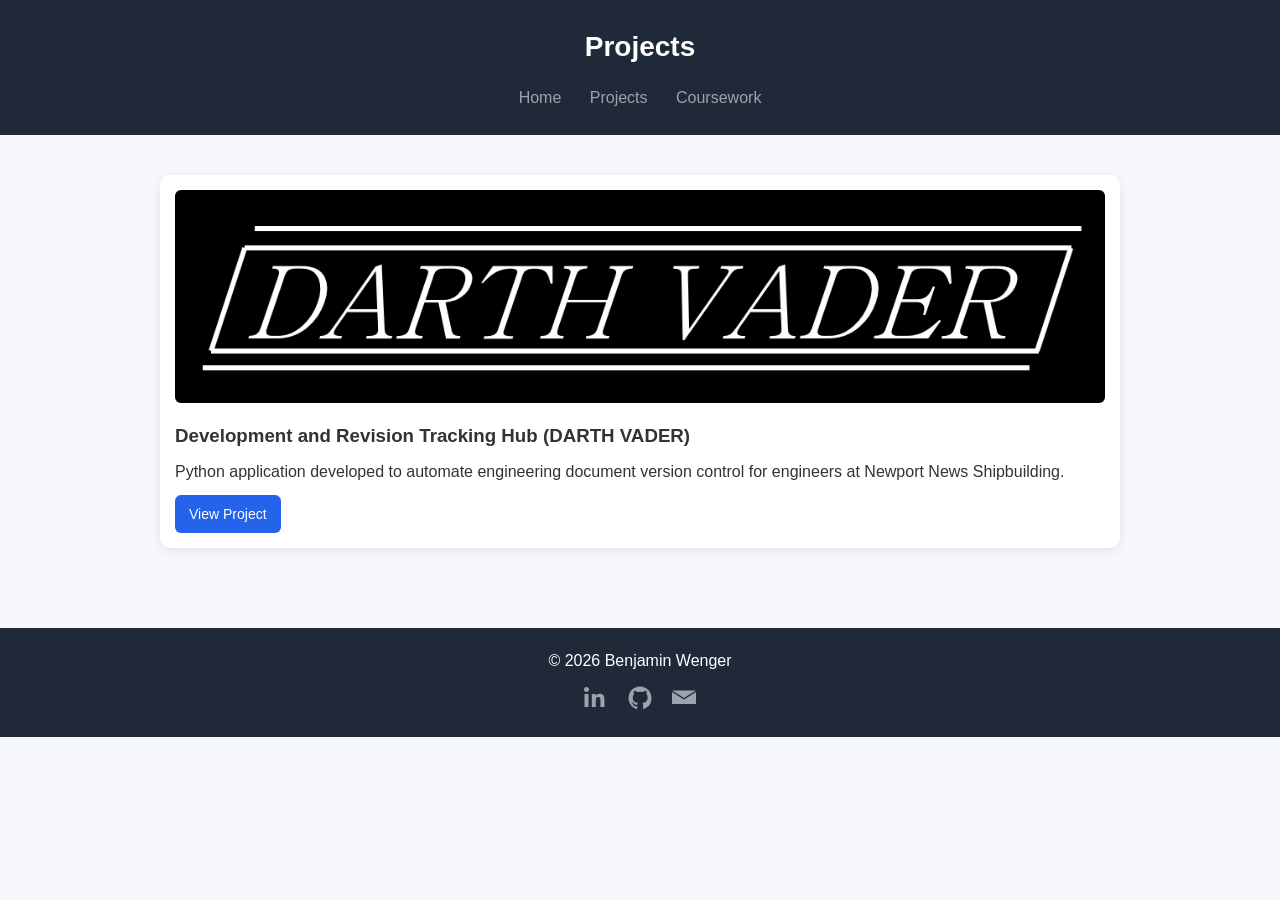
==== projects.html @ 2b29cc06 "Initial commit" ====
<!-- 
Written by Benjamin Wenger and Copilot 365 on 5-20-2026
Last revision 7-11-26
HTML code for projects page
-->

<!DOCTYPE html>
<html lang="en">
<head>
    <title>Projects | Benjamin Wenger</title>
    <link rel="stylesheet" href="styles.css">
</head>
<body>

<header>
    <h1>Projects</h1>
    <nav>
        <a href="index.html">Home</a>
        <a href="projects.html">Projects</a>
        <a href="coursework.html">Coursework</a>
    </nav>
</header>

<section>

    <div class="project-card">
        <img src="images/project1.png" alt="Engineering Documentation Repository">
        <h3>Development and Revision Tracking Hub (DARTH VADER)</h3>
        <p>Python application developed to automate engineering document version control for engineers at Newport News Shipbuilding.</p>
        <a class="button" href="projects/project1.html">View Project</a>
    </div>

    <!-- <div class="project-card">
        <img src="images/project2.jpg" alt="Target-Tracking Turret">
        <h3>Vision-Based Tracking Turret</h3>
        <p>Active personal project utilizing computer vision and motor control to autonomously track moving targets in real time.</p>
        <a class="button" href="projects/project2.html">View Project</a>
    </div>

    <div class="project-card">
        <img src="images/project3.png" alt="Instrumentation & Measurement Component Tester">
        <h3>Instrumentation & Measurement Component Tester</h3>
        <p>Built, tested, and debugged a device used to test the functionality of 11 sensors with various communication protocols.</p>
        <a class="button" href="projects/project3.html">View Project</a>
    </div>   -->

</section>

<footer>
    <p>© 2026 Benjamin Wenger</p>

    <div class="socials">
        <!-- LinkedIn -->
        <a href="https://linkedin.com/in/benjamin-wenger-bw1377" target="_blank" aria-label="LinkedIn">
            <svg xmlns="http://www.w3.org/2000/svg" width="24" height="24" fill="#9ca3af" viewBox="0 0 24 24">
                <path d="M4.98 3.5C4.98 4.88 3.87 6 2.49 6S0 4.88 0 3.5 1.11 1 2.49 1 4.98 2.12 4.98 3.5zM.5 8h4v13h-4V8zm7.5 0h3.8v1.8h.05c.53-1 1.84-2.06 3.8-2.06 4.06 0 4.8 2.67 4.8 6.15V21h-4v-6.5c0-1.55-.03-3.54-2.16-3.54-2.17 0-2.5 1.7-2.5 3.43V21h-4V8z"/>
            </svg>
        </a>

        <!-- GitHub -->
        <a href="https://github.com/bwenger1377" target="_blank" aria-label="GitHub">
            <svg xmlns="http://www.w3.org/2000/svg" width="24" height="24" fill="#9ca3af" viewBox="0 0 24 24">
                <path d="M12 .5C5.65.5.5 5.65.5 12c0 5.1 3.3 9.43 7.9 10.95.58.1.8-.25.8-.56v-2.17c-3.22.7-3.9-1.55-3.9-1.55-.53-1.35-1.3-1.7-1.3-1.7-1.06-.72.08-.7.08-.7 1.18.08 1.8 1.2 1.8 1.2 1.04 1.8 2.74 1.28 3.4.98.1-.76.41-1.28.74-1.57-2.57-.3-5.28-1.28-5.28-5.7 0-1.26.45-2.3 1.2-3.12-.12-.3-.52-1.52.12-3.17 0 0 .98-.31 3.2 1.2a11.2 11.2 0 0 1 5.84 0c2.22-1.52 3.2-1.2 3.2-1.2.64 1.65.24 2.87.12 3.17.75.82 1.2 1.86 1.2 3.12 0 4.43-2.72 5.4-5.31 5.69.42.37.79 1.1.79 2.23v3.3c0 .31.21.67.8.56A11.52 11.52 0 0 0 23.5 12C23.5 5.65 18.35.5 12 .5z"/>
            </svg>
        </a>

        <!-- Email -->
        <a href="mailto:bwenger1377@gmail.com" aria-label="Email">
            <svg xmlns="http://www.w3.org/2000/svg" width="24" height="24" fill="#9ca3af" viewBox="0 0 24 24">
                <path d="M12 13.5L0 6V18h24V6l-12 7.5zm12-9H0l12 7.5L24 4.5z"/>
            </svg>
        </a>
    </div>
</footer>

</body>
</html>
---- styles.css ----
/*
Written by Benjamin Wenger and Copilot 365 on 5-20-2026
Last revision 5-20-26
CSS code for site appearance
*/

/* Base reset */
* {
    margin: 0;
    padding: 0;
    box-sizing: border-box;
}

body {
    font-family: Arial, Helvetica, sans-serif;
    line-height: 1.6;
    background-color: #f5f7fa;
    color: #333;
}

/* Header */
header {
    background: #1f2937;
    color: white;
    padding: 25px 20px;
    text-align: center;
}

header h1 {
    margin-bottom: 5px;
    font-size: 28px;
}

header p {
    color: #9ca3af;
}

/* Navigation */
nav {
    margin-top: 15px;
}

nav a {
    color: #9ca3af;
    margin: 0 12px;
    text-decoration: none;
    font-weight: 500;
}

nav a:hover {
    color: white;
}

/* Sections */
section {
    padding: 40px 20px;
    max-width: 1000px;
    margin: auto;
}

h2 {
    margin-bottom: 15px;
    border-bottom: 2px solid #e5e7eb;
    padding-bottom: 8px;
}

/* Project grid layout */
.project-grid {
    display: grid;
    grid-template-columns: repeat(auto-fit, minmax(280px, 1fr));
    gap: 20px;
}

/* Project cards */
.project-card {
    background: white;
    padding: 15px;
    border-radius: 10px;
    box-shadow: 0 3px 10px rgba(0,0,0,0.08);
    transition: transform 0.2s ease, box-shadow 0.2s ease;
}

.project-card:hover {
    transform: translateY(-5px);
    box-shadow: 0 6px 18px rgba(0,0,0,0.12);
}

.project-card img {
    width: 100%;
    border-radius: 6px;
    margin-bottom: 10px;
}

.project-card h3 {
    margin-bottom: 8px;
}

/* Buttons */
.button {
    display: inline-block;
    margin-top: 10px;
    padding: 8px 14px;
    background: #2563eb;
    color: white;
    text-decoration: none;
    border-radius: 6px;
    font-size: 14px;
}

.button:hover {
    background: #1d4ed8;
}

/* Lists */
ul {
    margin-top: 10px;
    padding-left: 20px;
}

li {
    margin-bottom: 5px;
}

/* Footer */
footer {
    text-align: center;
    padding: 20px;
    background: #1f2937;
    color: white;
    margin-top: 40px;
}

/* Images inside project pages */
section img {
    max-width: 100%;
    border-radius: 8px;
    margin-bottom: 15px;
}

.socials {
    margin-top: 12px;
}

.socials a {
    margin: 0 8px;
    display: inline-block;
    transition: transform 0.2s ease;
}

.socials svg {
    fill: #9ca3af;
    transition: fill 0.2s ease, transform 0.2s ease;
}

.socials a:hover svg {
    fill: white;
    transform: scale(1.15);
}
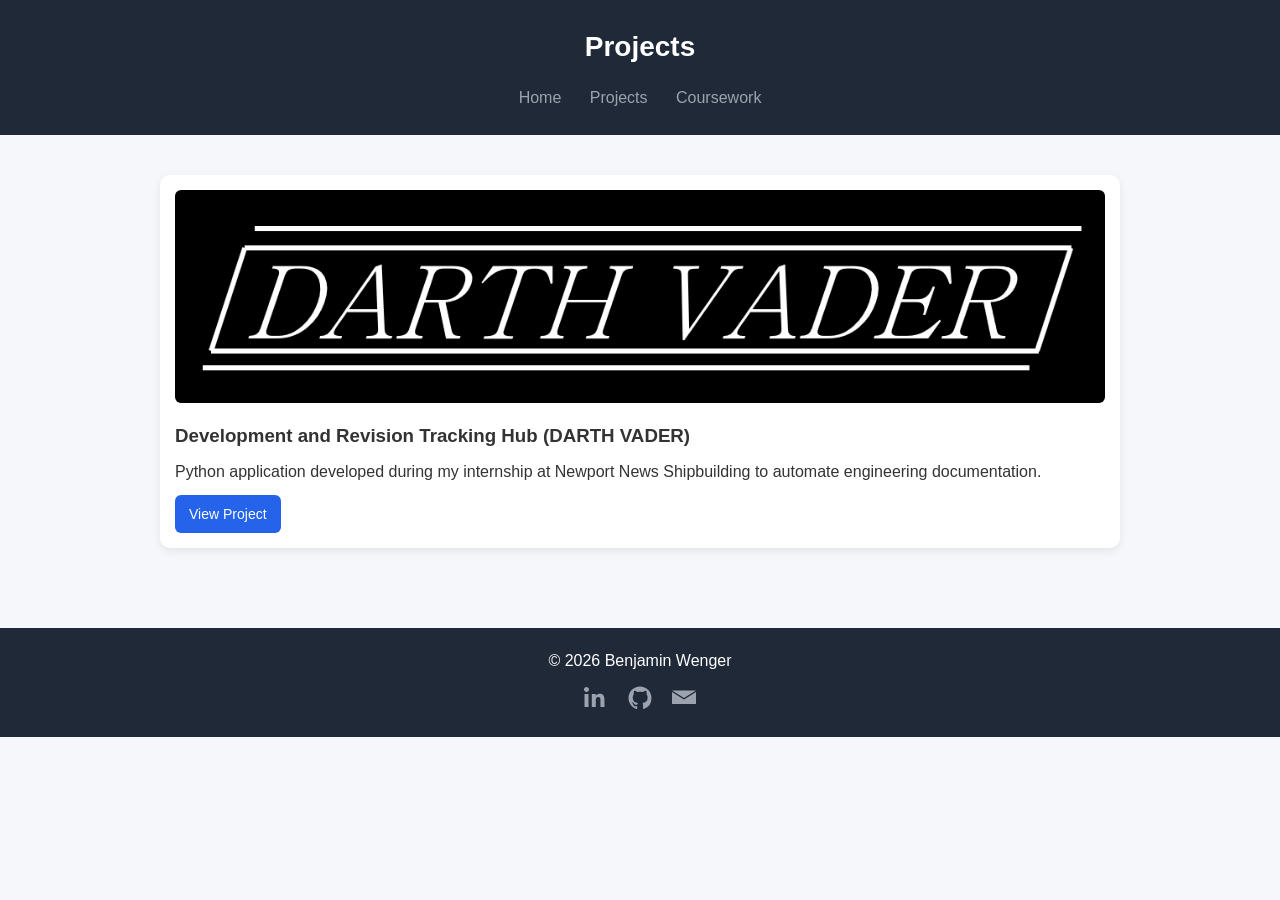
==== commit 46b8781d: "Update home page and DARTH VADER project page" ====
--- a/projects.html
+++ b/projects.html
@@ -1,6 +1,6 @@
 <!-- 
 Written by Benjamin Wenger and Copilot 365 on 5-20-2026
-Last revision 7-11-26
+Last revision 8-19-26
 HTML code for projects page
 -->
 
@@ -26,7 +26,7 @@
     <div class="project-card">
         <img src="images/project1.png" alt="Engineering Documentation Repository">
         <h3>Development and Revision Tracking Hub (DARTH VADER)</h3>
-        <p>Python application developed to automate engineering document version control for engineers at Newport News Shipbuilding.</p>
+        <p>Python application developed during my internship at Newport News Shipbuilding to automate engineering documentation.</p>
         <a class="button" href="projects/project1.html">View Project</a>
     </div>
 
